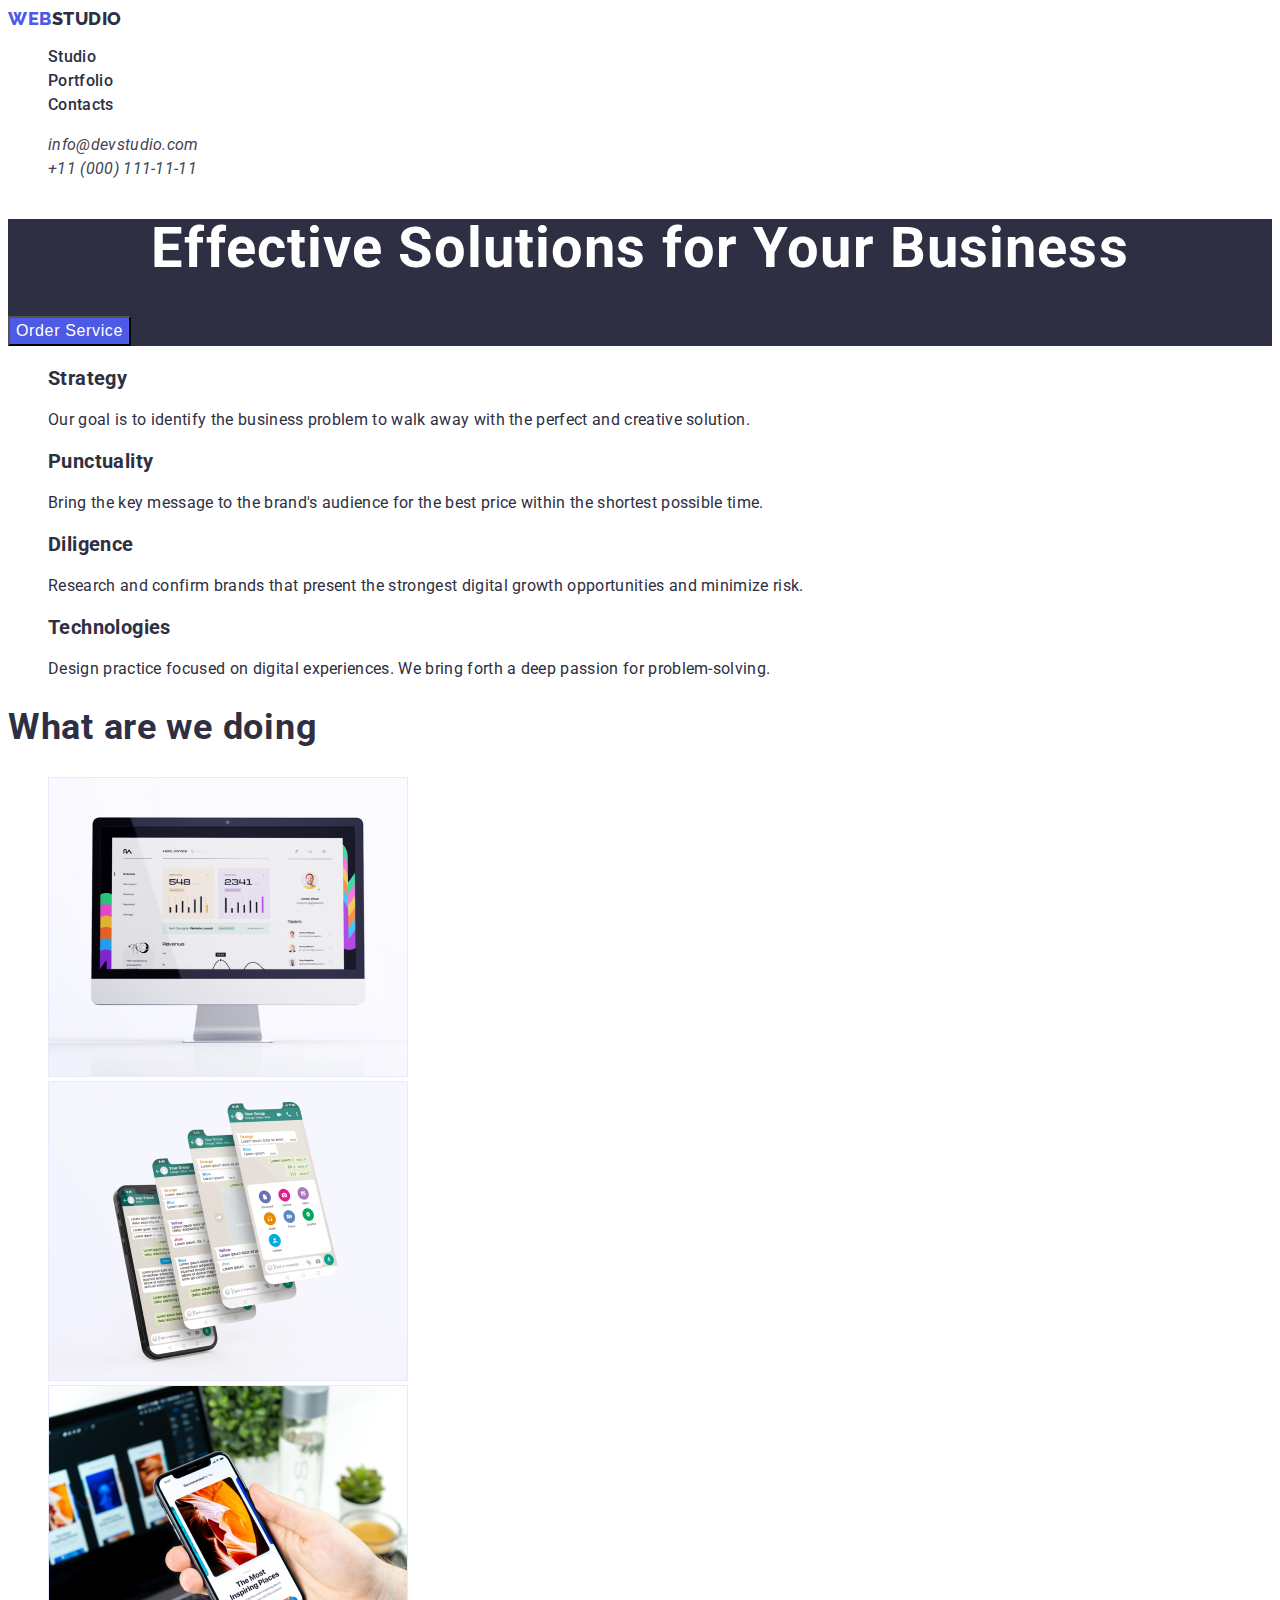
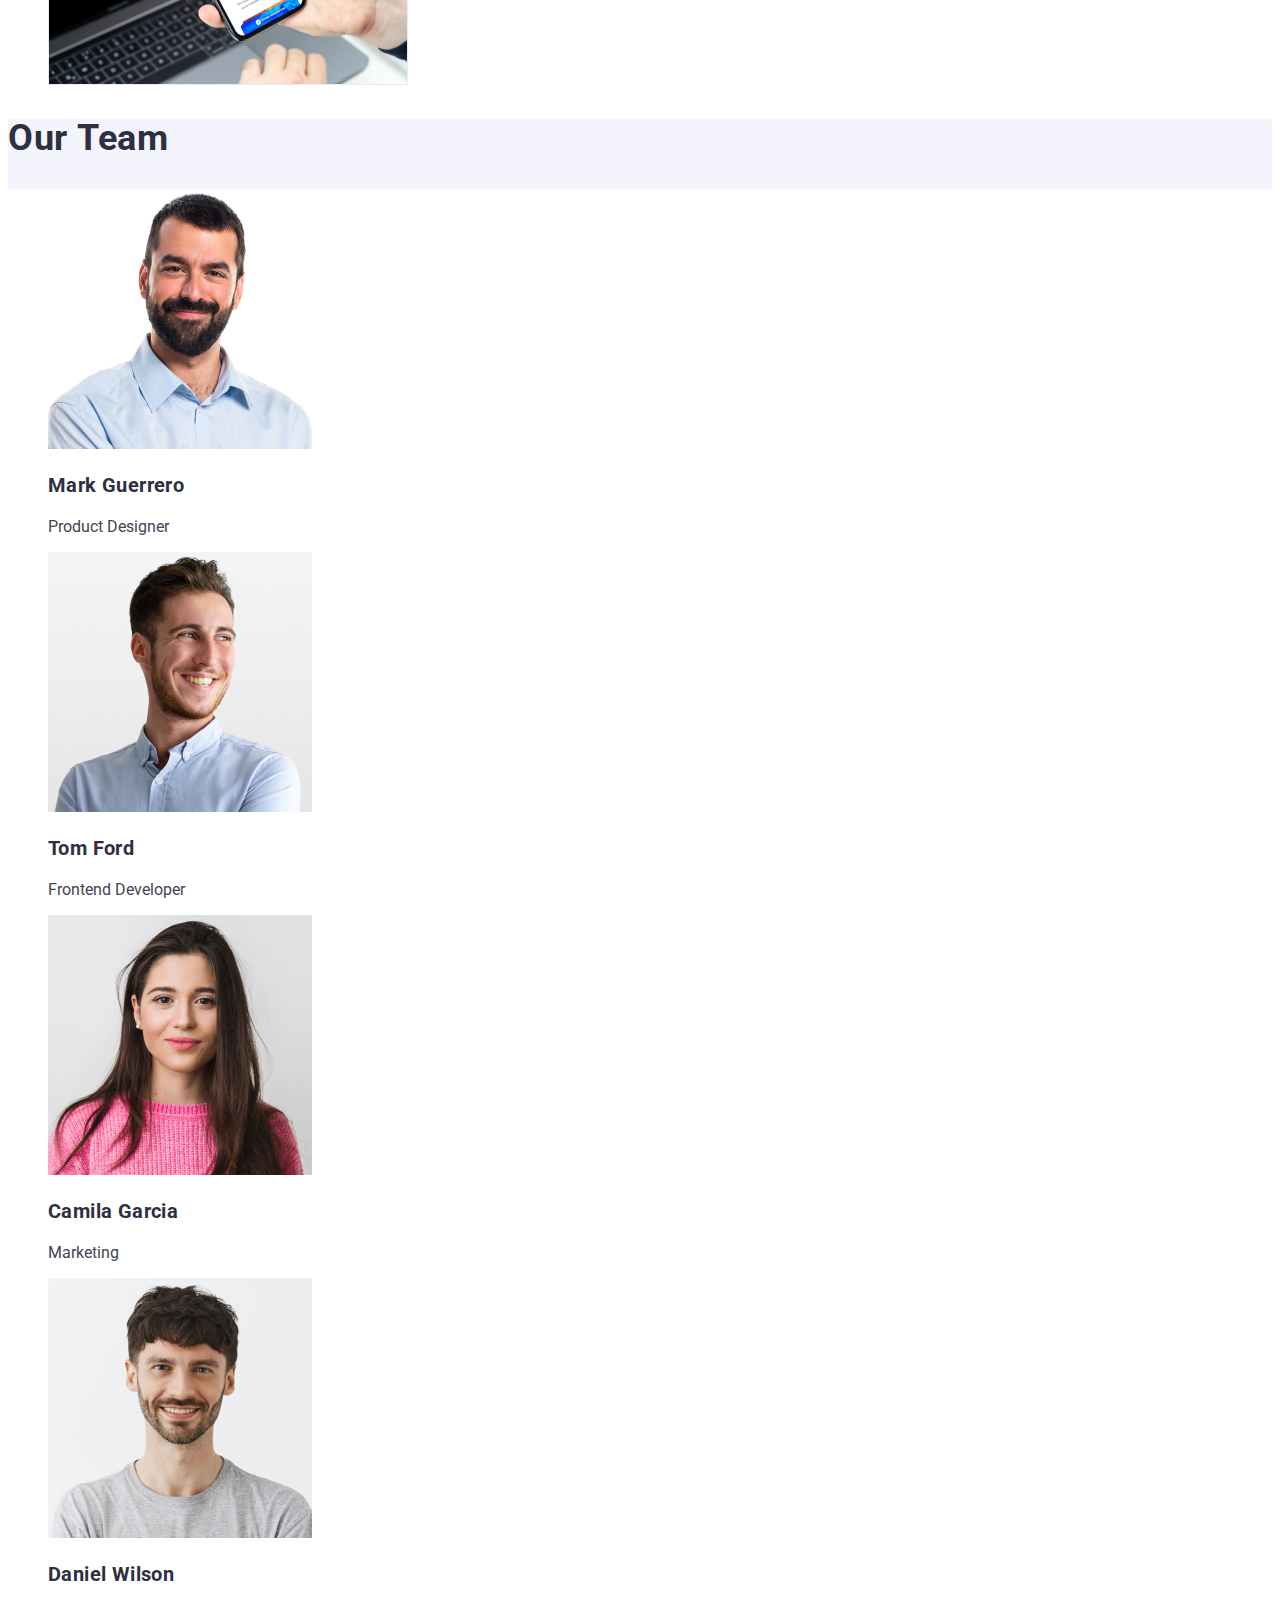
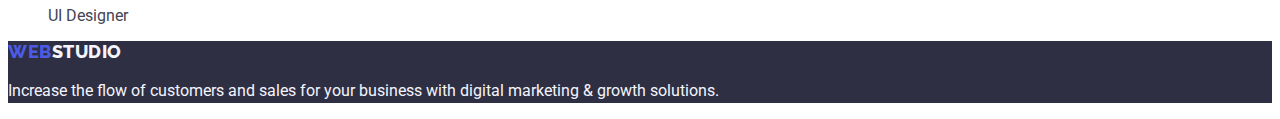
==== index.html @ 663c8653 "noready" ====
<!DOCTYPE html>
<html lang="en">

<head>
    <meta charset="UTF-8">
    <meta http-equiv="X-UA-Compatible" content="IE=edge">
    <meta name="viewport" content="width=device-width, initial-scale=1.0">
    <title>WebStudio</title>
    <link rel="preconnect" href="https://fonts.googleapis.com">
    <link rel="preconnect" href="https://fonts.gstatic.com" crossorigin>
    <link
        href="https://fonts.googleapis.com/css2?family=Raleway:wght@800&family=Roboto:wght@400;500;700;900&display=swap"
        rel="stylesheet">
    <link rel="stylesheet" href="./css/style.css">

</head>

<body>
    <!-- Header-->
    <header>
        <nav>

            <a href="./index.html" class="logo-web link">Web<span class="logo-studio">Studio</span></a>


            <ul class="list-nav list">
                <li><a href="./index.html" class="link">Studio</a></li>
                <li><a href="./portfolio.html" class="link">Portfolio</a></li>
                <li><a href="" class="link">Contacts</a></li>
            </ul>

        </nav>

        <address>

            <ul class="list-addres list">
                <li> <a class="addres-link" href="mailto:info@devstudio.com">info@devstudio.com</a></li>
                <li><a class="addres-link" href="tel:+110001111111">+11 (000) 111-11-11</a></li>
            </ul>

        </address>

    </header>


    <main>

        <!--Main content-->

        <section class="hero-section">

            <h1 class="hero-slogan">Effective Solutions for Your Business</h1>

            <button class="buton-hero" type="button">Order Service</button>

        </section>




        <!--Section Feature 1-->

        <section class="section-feature">

            <h2 hidden>about advantages</h2>

            <ul class="menu list">
                <li>
                    <h3 class="lisl-feature">Strategy</h3>
                    <p class="text-feature">Our goal is to identify the business
                        problem to walk away with the perfect and creative solution.</p>
                </li>

                <li>
                    <h3 class="lisl-feature">Punctuality</h3>
                    <p class="text-feature">Bring the key message to the brand's audience for the best price within the
                        shortest possible
                        time.
                    </p>
                </li>

                <li>
                    <h3 class="lisl-feature"> Diligence</h3>
                    <p class="text-feature">Research and confirm brands that present the strongest digital growth
                        opportunities and
                        minimize
                        risk.</p>
                </li>



                <li>
                    <h3 class="lisl-feature">Technologies</h3>
                    <p class="text-feature">Design practice focused on digital experiences. We bring forth a deep
                        passion for
                        problem-solving.</p>
                </li>
            </ul>

        </section>

        <!--Section What are we doing 2-->

        <section>

            <h2 class="image-title">What are we doing</h2>

            <ul class="list-image list">
                <li><img src="./images/monitor.jpg" alt="monitor" width="360" height="300">
                </li>

                <li><img src="./images/telefon.jpg" alt="telefon" width="360" height="300"></li>

                <li><img src="./images/note.jpg" alt="notebook" width="360" height="300"></li>
            </ul>

        </section>

        <!--Section Our Team 3-->

        <section class="section-team">
            <h2 class="team-section-title">Our Team</h2>

            <ul class="team-list list">
                <li>
                    <img src="./images/mark.jpg" alt="mark" width="264" height="260">
                    <h3 class="team-title"> Mark Guerrero</h3>
                    <p class="team-text"> Product Designer</p>
                </li>

                <li>
                    <img src="./images/tom.jpg" alt="tom" width="264" height="260">
                    <h3 class="team-title"> Tom Ford</h3>
                    <p class="team-text"> Frontend Developer</p>
                </li>

                <li>
                    <img src="./images/camila.jpg" alt="camila" width="264" height="260">
                    <h3 class="team-title">Camila Garcia</h3>
                    <p class="team-text"> Marketing</p>
                </li>

                <li>
                    <img src="./images/daniel.jpg" alt="daniel" width="264" height="260">
                    <h3 class="team-title">Daniel Wilson</h3>
                    <p class="team-text">UI Designer</p>
                </li>
            </ul>

        </section>


    </main>

    <!--Footer-->

    <footer class="footer">


        <a href="./index.html" class="web-footer link"> Web<span class="studio-footer">Studio</span></a>

        <p class="title-footer"> Increase the flow of customers and sales for your business with digital marketing &
            growth
            solutions.</p>



    </footer>

</body>

</html>
---- css/style.css ----
:root {
  --color-iris: #4d5ae5;
  --color-ocean: #404bbf;
  --color-navy-blue: #2e2f42;
  --color-slate: #434455;
  --color-light-slate: #8e8f99;
  --color-white: #ffffff;
  --color-dairy: #fcfcfc;
  --color-cornflower: #e7e9fc;
  --color-cloud: #f4f4fd;
  --color-green: #31d0aa;
  --color-grey: rgba(46, 47, 66, 0.7);
  --color-navy-blue-modal: rgba(46, 47, 66, 0.4);
}

body {
  background-color: #ffffff;
  color: #2e2f42;
  font-family: "Roboto", sans-serif;
  font-style: normal;
  font-weight: 500;
}
.link {
  color: inherit;
  text-decoration: none;
}
.list {
  list-style: none;
}
/**
  |============================
  | Header
  |============================
*/
.logo-web {
  color: var(--color-iris);
  font-family: "Raleway";
  font-style: normal;
  font-weight: 800;
  font-size: 18px;
  line-height: 1.17;
  align-items: center;
  letter-spacing: 0.03em;
  text-transform: uppercase;
}
.logo-studio {
  color: var(--color-navy-blue);
  font-family: "Raleway";
  font-style: normal;
  font-weight: 800;
  font-size: 18px;
  line-height: 1.17;
  align-items: center;
  letter-spacing: 0.03em;
  text-transform: uppercase;
}
.list-nav {
  color: var(--color-navy-blue);
  font-weight: 500;
  font-size: 16px;
  line-height: 1.5;
  letter-spacing: 0.02em;
  text-decoration: none;
}

.list-addres .addres-link:hover,
.list-addres .addres-link:focus {
  color: var(--color-white);
  color: var(--color-iris);
}
.addres-link {
  color: var(--color-slate);
  font-weight: 400;
  font-size: 16px;
  line-height: 1.5;
  letter-spacing: 0.02em;
  text-decoration: none;
}
/**
  |============================
  | Main content
  |============================
*/
.hero-slogan {
  color: var(--color-white);
  font-weight: 700;
  font-size: 56px;
  line-height: 1.07;
  text-align: center;
  letter-spacing: 0.02em;
}

.hero-section {
  background-color: var(--color-navy-blue);
}

.buton-hero {
  color: var(--color-white);
  background-color: var(--color-iris);
  font-size: 16px;
  line-height: 1.5;
  align-items: center;
  letter-spacing: 0.04em;
}
/**
  |============================
  | Section Feature 1
  |============================
*/

.menu {
  color: var(--color-navy-blue);
}

.lisl-feature {
  font-size: 20px;
  line-height: 1.2;
  letter-spacing: 0.02em;
}

.text-feature {
  font-weight: 400;
  font-size: 1.5;
  letter-spacing: 0.02em;
}

/**
  |============================
  | Section What are we doing 2
  |============================
*/
.image-title {
  color: var(--color-navy-blue);
  font-weight: 700;
  font-size: 36px;
  line-height: 1.1;
  letter-spacing: 0.02em;
}

/**
  |============================
  | Section Our Team 3
  |============================
*/
.section-team {
  background-color: var(--color-cloud);
}
.team-section-title {
  color: var(--color-navy-blue);
  font-weight: 700;
  font-size: 36px;
  line-height: 1.1;

  letter-spacing: 0.02em;
}
.team-title {
  color: var(--color-navy-blue);
  font-size: 20px;
  line-height: 1.2;

  letter-spacing: 0.02em;
}
.team-text {
  color: var(--color-slate);
  font-weight: 400;
  font-size: 16px;
  line-height: 120%;
}
.team-list {
  background-color: var(--color-white);
}

/**
  |============================
  | Footer
  |============================
*/
.footer {
  background-color: var(--color-navy-blue);
}
.title-footer {
  color: var(--color-cloud);
  font-weight: 400;
  font-size: 16px;
  line-height: 150%;
}
.studio-footer {
  font-family: "Raleway";
  font-style: normal;
  font-weight: 800;
  font-size: 18px;
  line-height: 1.17;

  letter-spacing: 0.03em;
  text-transform: uppercase;
  color: var(--color-cloud);
}
.web-footer {
  font-family: "Raleway";
  font-style: normal;
  font-weight: 800;
  font-size: 18px;
  line-height: 1.17;

  letter-spacing: 0.03em;
  text-transform: uppercase;
  color: var(--color-iris);
}
/**
  |============================
  | Button
  |============================
*/
.buton-all {
  color: var(--color-white);
  background-color: var(--color-ocean);
  letter-spacing: 0.04em;
  line-height: 1.5;
}
.about-buton {
  color: var(--color-iris);
  background-color: var(--color-cloud);
  letter-spacing: 0.04em;
  line-height: 1.5;
}

/**
  |============================
  | Section services
  |============================
*/
.title-portfolio {
  color: var(--color-navy-blue);
  font-family: "Roboto";
  font-style: normal;
  font-weight: 500;
  font-size: 20px;
  line-height: 1.2;
  letter-spacing: 0.02em;
}
.text-portfolio {
  color: var(--color-slate);
  font-weight: 400;
  font-size: 16px;
  line-height: 1.5;
  letter-spacing: 0.02em;
}

/**
  |============================
  | 
  |============================
*/
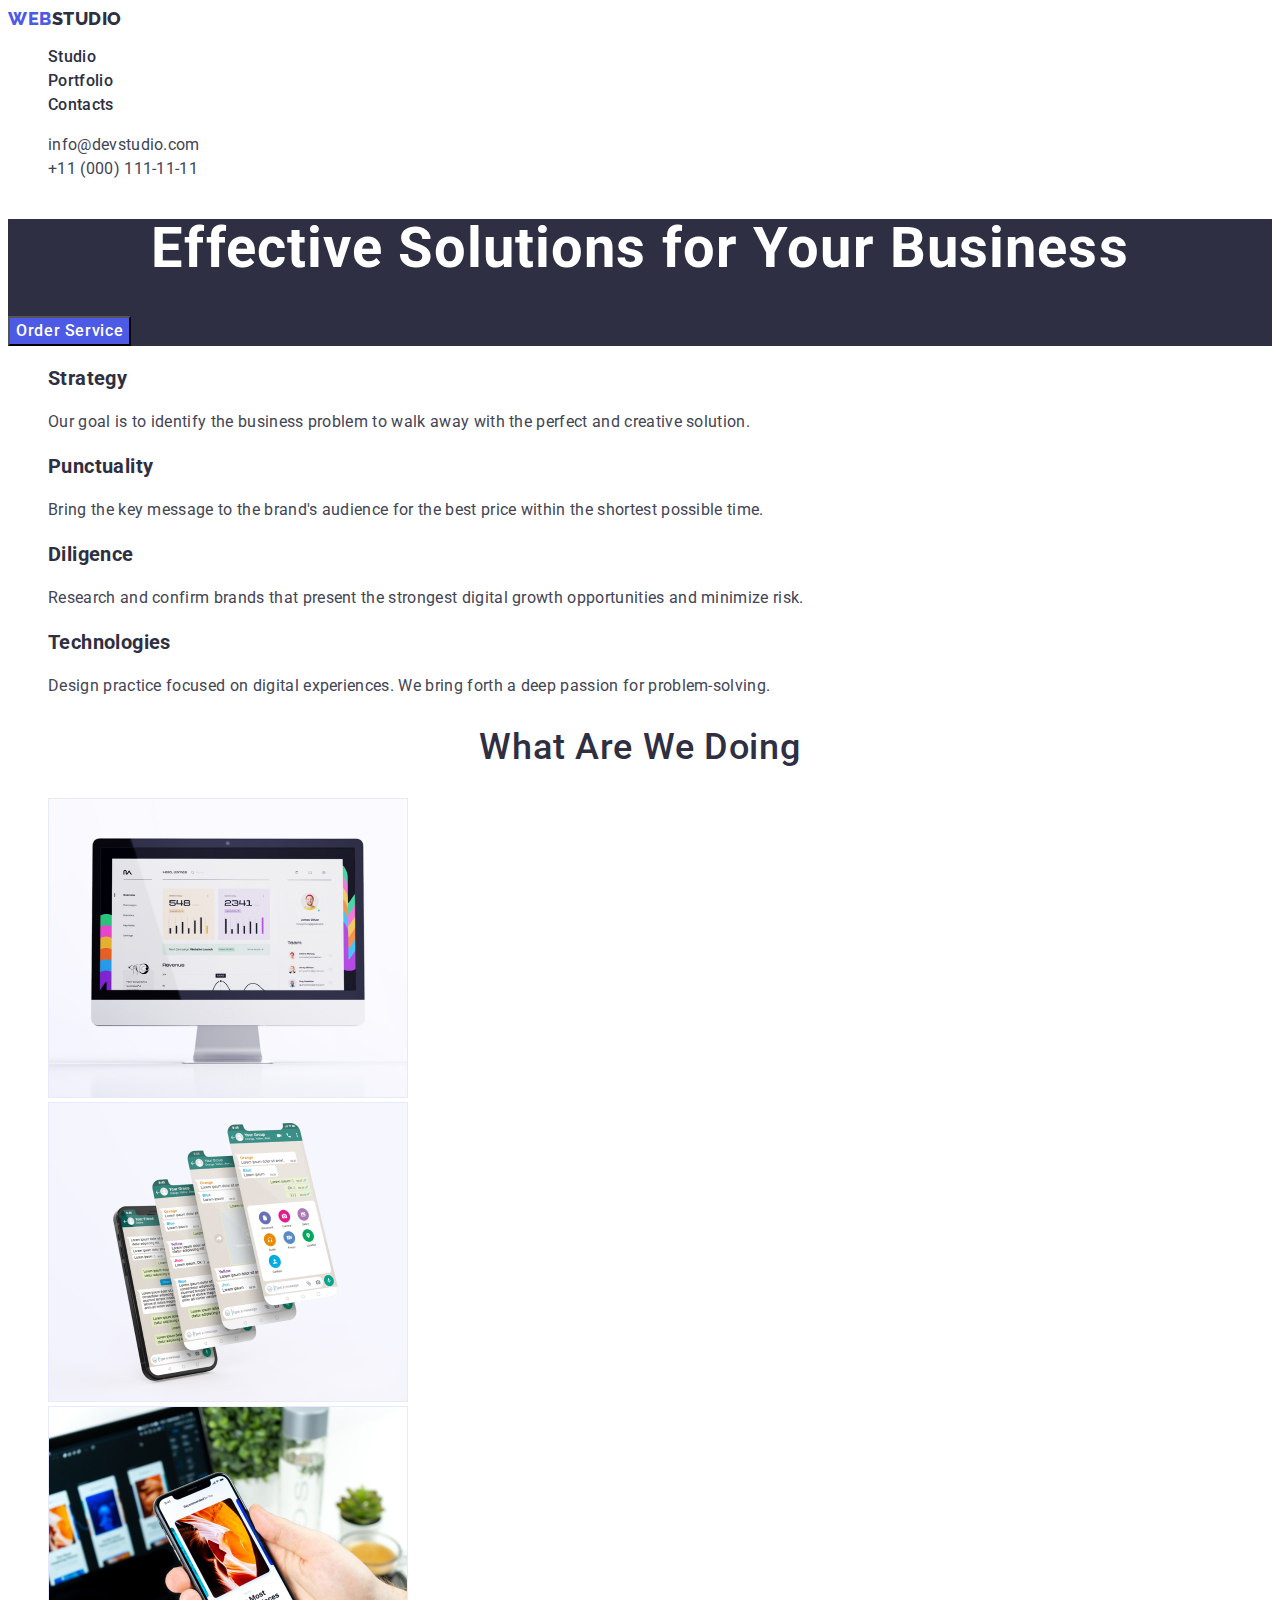
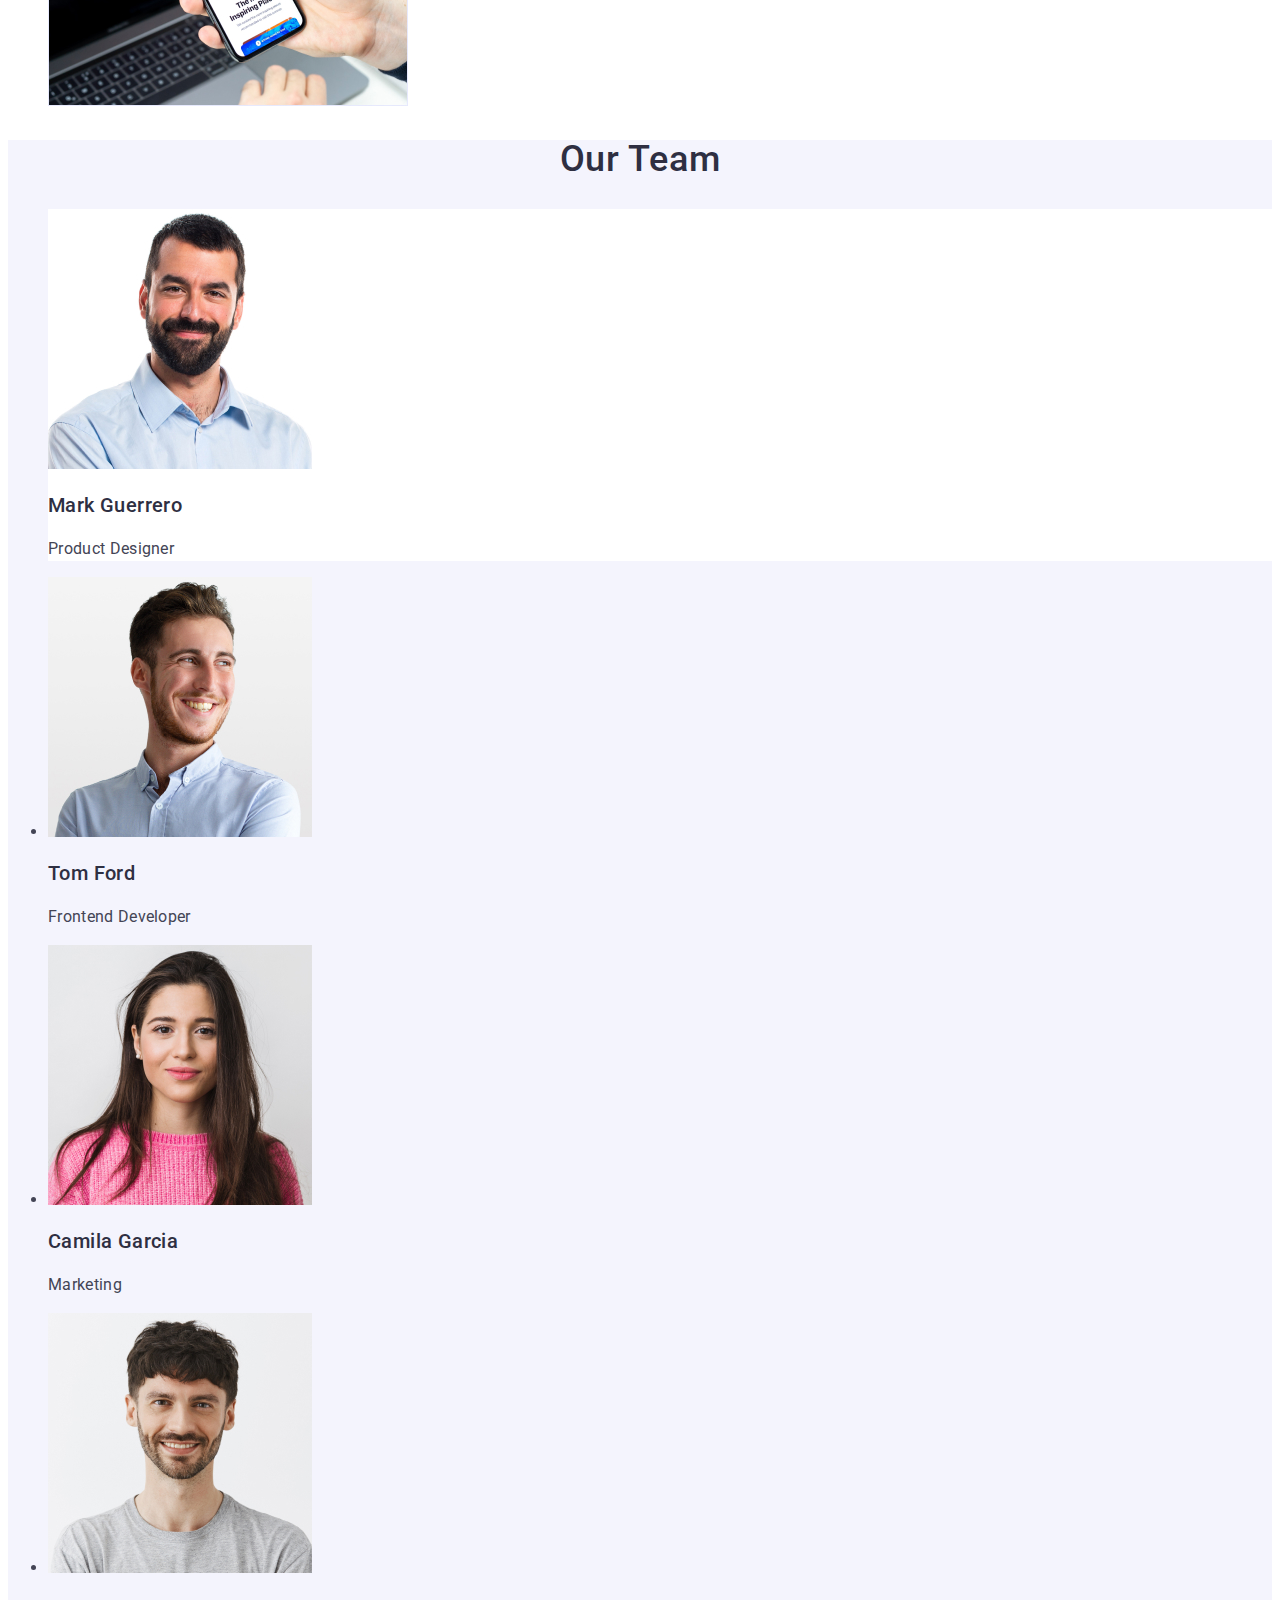
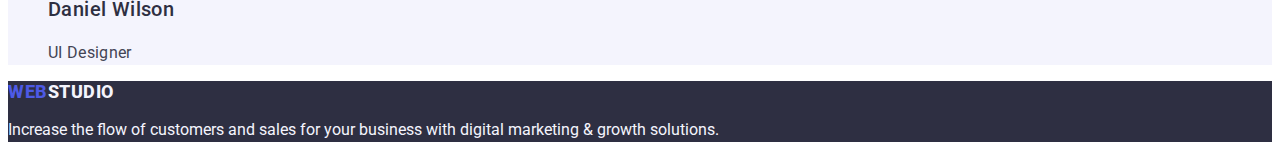
==== commit 7b46b8d0: "25" ====
--- a/index.html
+++ b/index.html
@@ -24,9 +24,9 @@
 
 
             <ul class="list-nav list">
-                <li><a href="./index.html" class="link">Studio</a></li>
-                <li><a href="./portfolio.html" class="link">Portfolio</a></li>
-                <li><a href="" class="link">Contacts</a></li>
+                <li><a href="./index.html" class="link mag">Studio</a></li>
+                <li><a href="./portfolio.html" class="link mag">Portfolio</a></li>
+                <li><a href="" class="link mag">Contacts</a></li>
             </ul>
 
         </nav>
@@ -51,7 +51,7 @@
 
             <h1 class="hero-slogan">Effective Solutions for Your Business</h1>
 
-            <button class="buton-hero" type="button">Order Service</button>
+            <button class="buton-hero " type="button">Order Service</button>
 
         </section>
 
@@ -62,7 +62,7 @@
 
         <section class="section-feature">
 
-            <h2 hidden>about advantages</h2>
+            <h2 hidden class="image-title">about advantages</h2>
 
             <ul class="menu list">
                 <li>
@@ -121,8 +121,8 @@
         <section class="section-team">
             <h2 class="team-section-title">Our Team</h2>
 
-            <ul class="team-list list">
-                <li>
+            <ul>
+                <li class="team-list list">
                     <img src="./images/mark.jpg" alt="mark" width="264" height="260">
                     <h3 class="team-title"> Mark Guerrero</h3>
                     <p class="team-text"> Product Designer</p>
--- a/css/style.css
+++ b/css/style.css
@@ -15,7 +15,7 @@
 
 body {
   background-color: #ffffff;
-  color: #2e2f42;
+  color: var(--color-slate);
   font-family: "Roboto", sans-serif;
   font-style: normal;
   font-weight: 500;
@@ -34,7 +34,7 @@
 */
 .logo-web {
   color: var(--color-iris);
-  font-family: "Raleway";
+  font-family: "Raleway", sans-serif;
   font-style: normal;
   font-weight: 800;
   font-size: 18px;
@@ -45,7 +45,7 @@
 }
 .logo-studio {
   color: var(--color-navy-blue);
-  font-family: "Raleway";
+  font-family: "Raleway", sans-serif;
   font-style: normal;
   font-weight: 800;
   font-size: 18px;
@@ -56,15 +56,17 @@
 }
 .list-nav {
   color: var(--color-navy-blue);
-  font-weight: 500;
   font-size: 16px;
   line-height: 1.5;
   letter-spacing: 0.02em;
   text-decoration: none;
 }
-
-.list-addres .addres-link:hover,
-.list-addres .addres-link:focus {
+.mag:hover {
+  color: var(--color-ocean);
+}
+
+.addres-link:hover,
+:focus {
   color: var(--color-white);
   color: var(--color-iris);
 }
@@ -75,6 +77,7 @@
   line-height: 1.5;
   letter-spacing: 0.02em;
   text-decoration: none;
+  font-style: normal;
 }
 /**
   |============================
@@ -95,12 +98,19 @@
 }
 
 .buton-hero {
+  font-family: "Roboto", sans-serif;
+  font-weight: 500;
+  cursor: pointer;
   color: var(--color-white);
   background-color: var(--color-iris);
   font-size: 16px;
   line-height: 1.5;
   align-items: center;
   letter-spacing: 0.04em;
+  font-family: inherit;
+}
+.buton-hero:hover {
+  color: var(--color-iris);
 }
 /**
   |============================
@@ -119,9 +129,11 @@
 }
 
 .text-feature {
+  color: var(--color-slate);
   font-weight: 400;
   font-size: 1.5;
   letter-spacing: 0.02em;
+  line-height: 1.5;
 }
 
 /**
@@ -131,10 +143,13 @@
 */
 .image-title {
   color: var(--color-navy-blue);
-  font-weight: 700;
+  font-weight: 500;
   font-size: 36px;
   line-height: 1.1;
   letter-spacing: 0.02em;
+  line-height: 1.11;
+  text-align: center;
+  text-transform: capitalize;
 }
 
 /**
@@ -147,13 +162,15 @@
 }
 .team-section-title {
   color: var(--color-navy-blue);
-  font-weight: 700;
+  font-weight: 500;
   font-size: 36px;
-  line-height: 1.1;
-
-  letter-spacing: 0.02em;
+  line-height: 1.11;
+  letter-spacing: 0.02em;
+  text-align: center;
+  text-transform: capitalize;
 }
 .team-title {
+  font-weight: 500;
   color: var(--color-navy-blue);
   font-size: 20px;
   line-height: 1.2;
@@ -164,7 +181,8 @@
   color: var(--color-slate);
   font-weight: 400;
   font-size: 16px;
-  line-height: 120%;
+  line-height: 1.5;
+  letter-spacing: 0.02em;
 }
 .team-list {
   background-color: var(--color-white);
@@ -185,7 +203,7 @@
   line-height: 150%;
 }
 .studio-footer {
-  font-family: "Raleway";
+  font-family: "Raleway" sans-serif;
   font-style: normal;
   font-weight: 800;
   font-size: 18px;
@@ -196,7 +214,7 @@
   color: var(--color-cloud);
 }
 .web-footer {
-  font-family: "Raleway";
+  font-family: "Raleway" sans-serif;
   font-style: normal;
   font-weight: 800;
   font-size: 18px;
@@ -212,16 +230,20 @@
   |============================
 */
 .buton-all {
+  cursor: pointer;
   color: var(--color-white);
   background-color: var(--color-ocean);
   letter-spacing: 0.04em;
   line-height: 1.5;
+  font-family: inherit;
 }
 .about-buton {
+  cursor: pointer;
   color: var(--color-iris);
   background-color: var(--color-cloud);
   letter-spacing: 0.04em;
   line-height: 1.5;
+  font-family: inherit;
 }
 
 /**
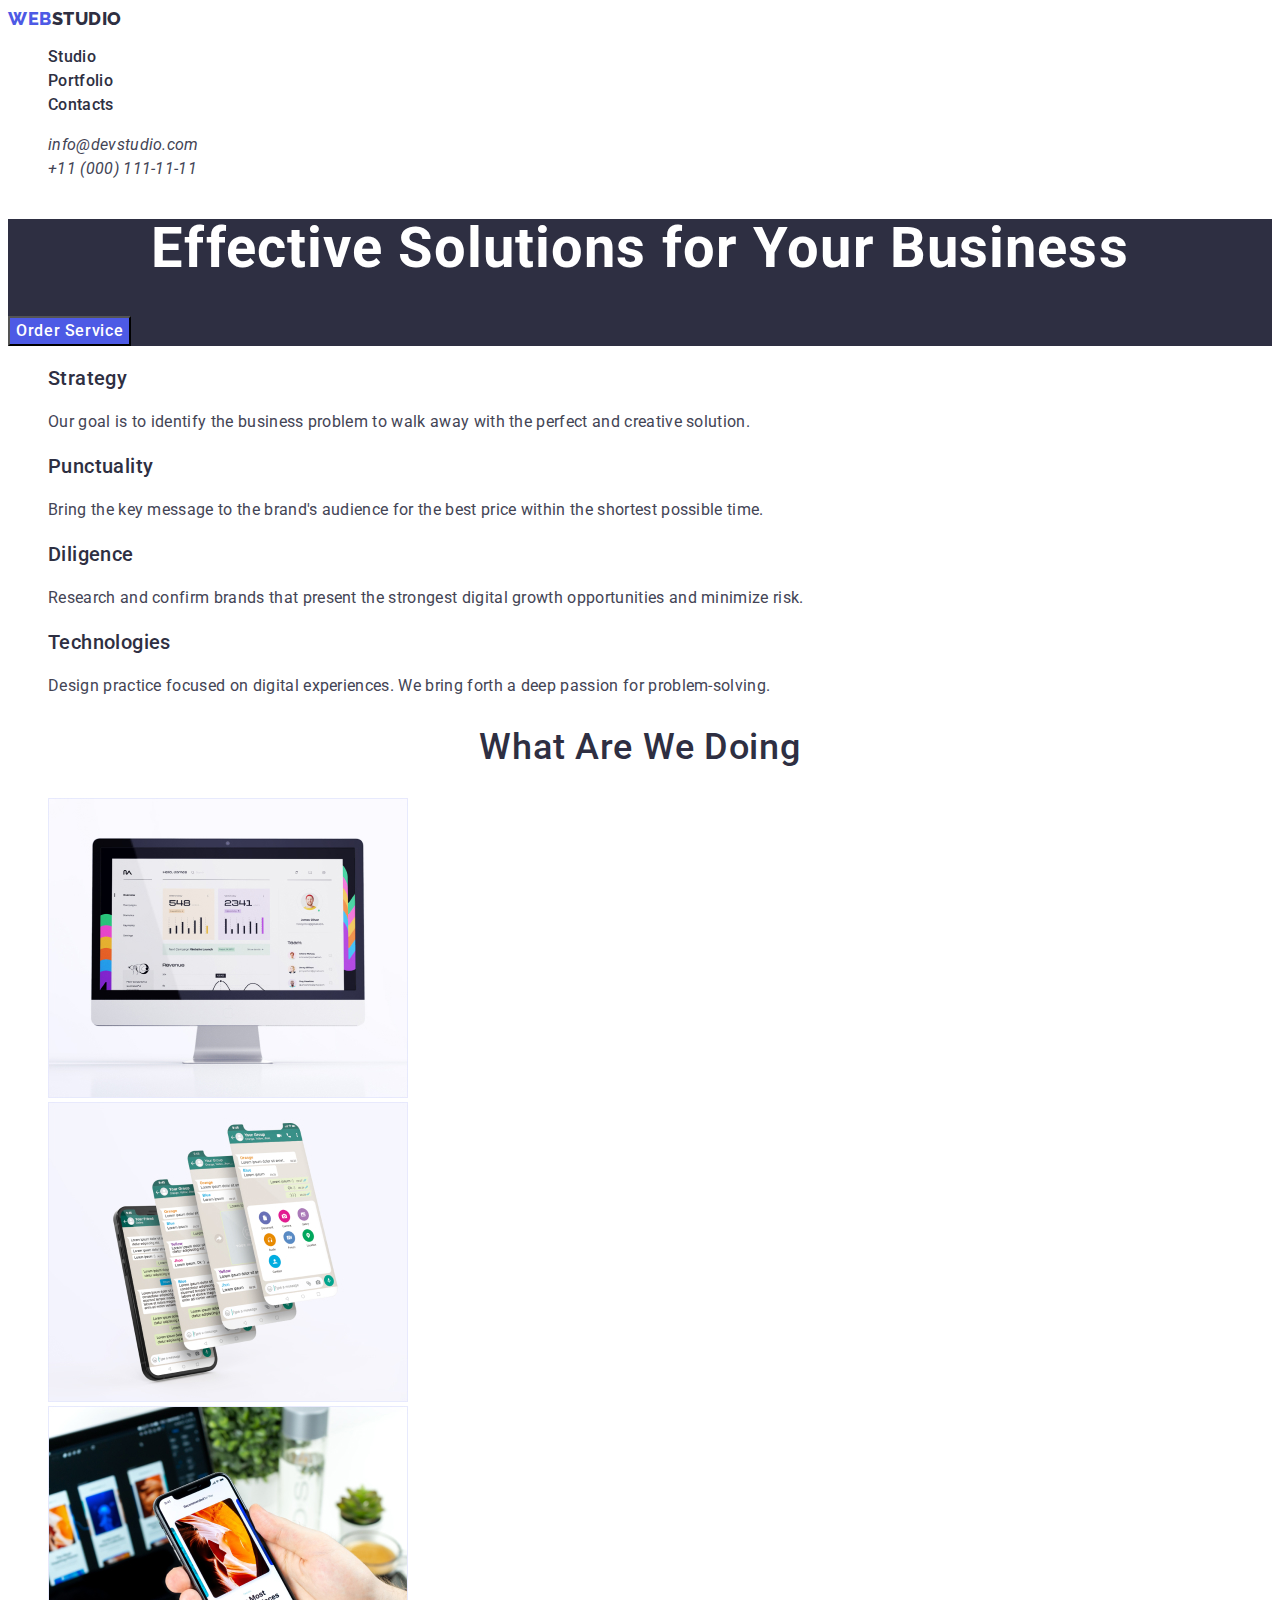
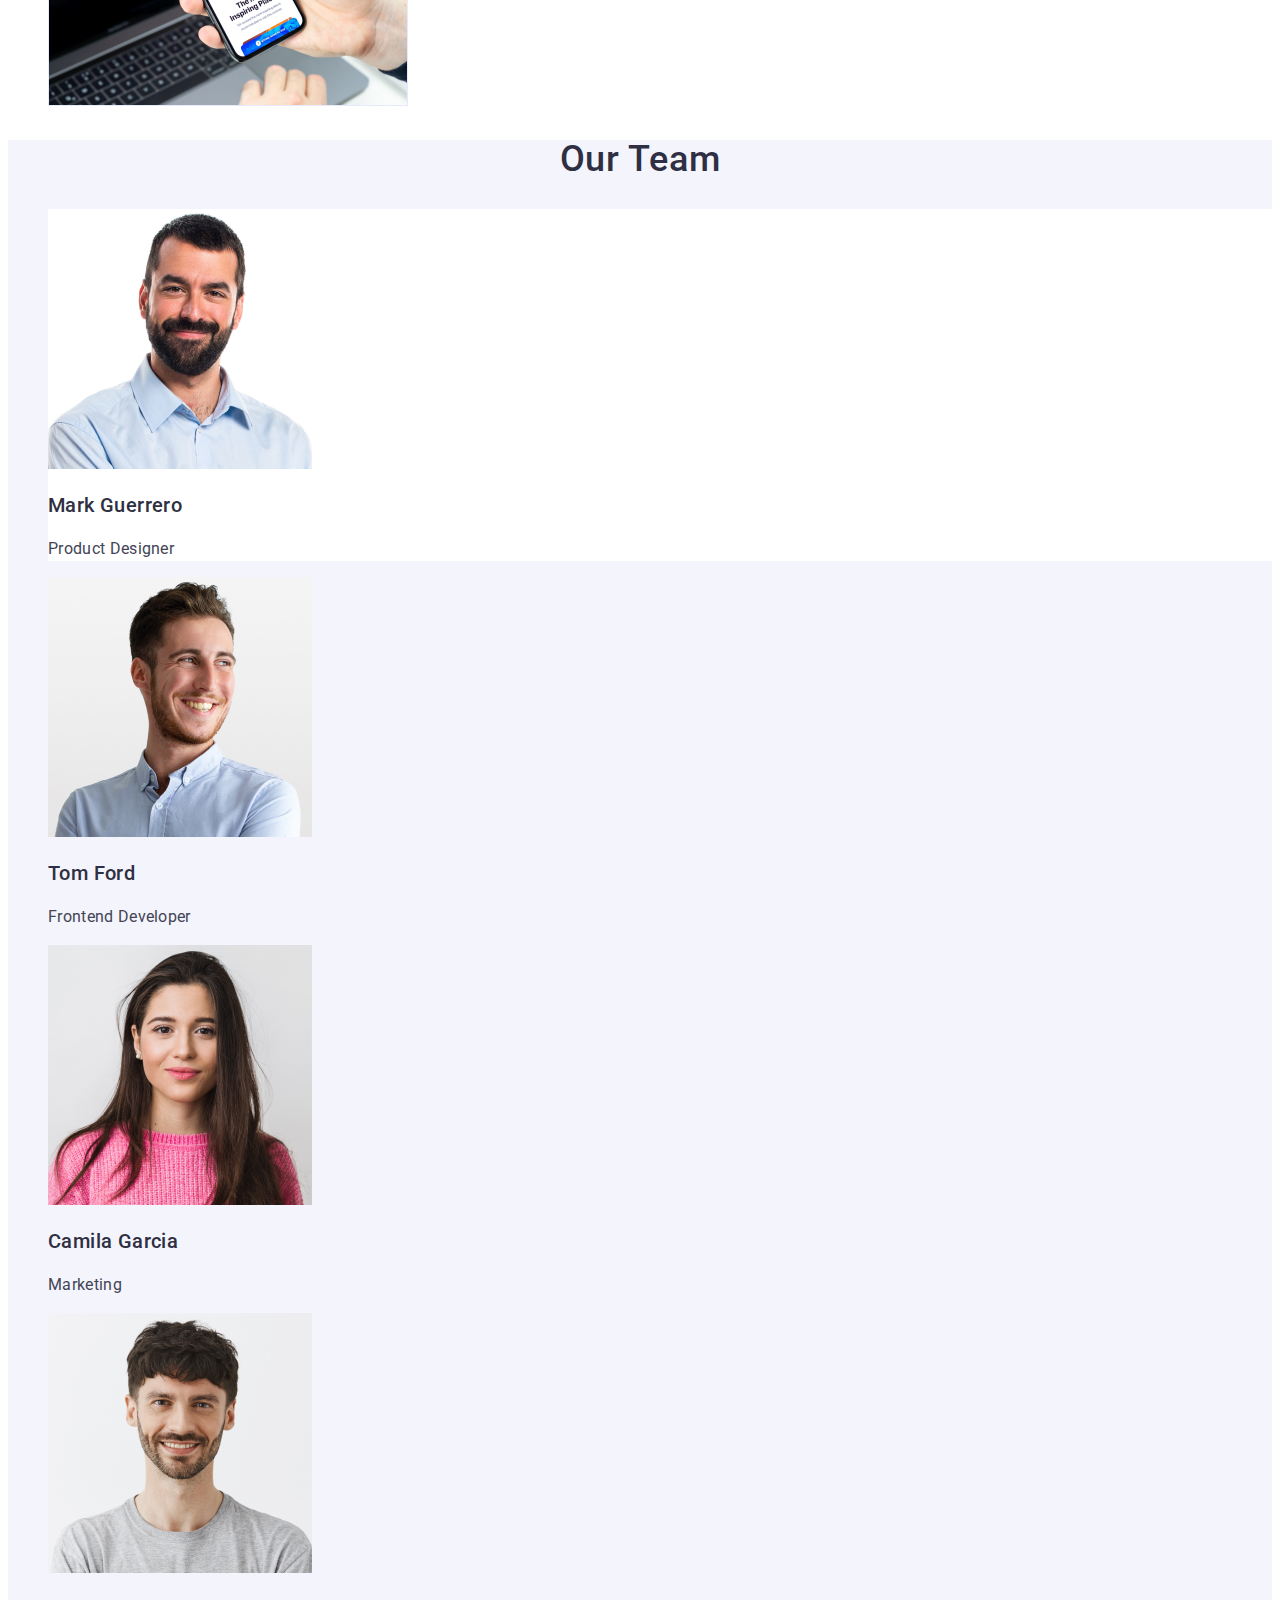
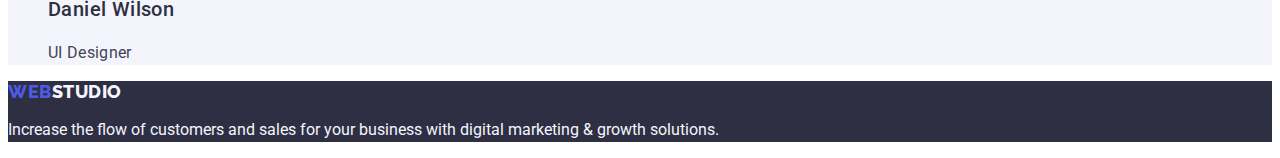
==== commit 70160f76: "no port" ====
--- a/index.html
+++ b/index.html
@@ -121,8 +121,8 @@
         <section class="section-team">
             <h2 class="team-section-title">Our Team</h2>
 
-            <ul>
-                <li class="team-list list">
+            <ul class="list">
+                <li class="team-list">
                     <img src="./images/mark.jpg" alt="mark" width="264" height="260">
                     <h3 class="team-title"> Mark Guerrero</h3>
                     <p class="team-text"> Product Designer</p>
--- a/css/style.css
+++ b/css/style.css
@@ -61,10 +61,13 @@
   letter-spacing: 0.02em;
   text-decoration: none;
 }
-.mag:hover {
+.mag:hover,
+:focus {
   color: var(--color-ocean);
 }
-
+.addres {
+  font-style: normal;
+}
 .addres-link:hover,
 :focus {
   color: var(--color-white);
@@ -77,7 +80,6 @@
   line-height: 1.5;
   letter-spacing: 0.02em;
   text-decoration: none;
-  font-style: normal;
 }
 /**
   |============================
@@ -123,6 +125,7 @@
 }
 
 .lisl-feature {
+  font-weight: 500;
   font-size: 20px;
   line-height: 1.2;
   letter-spacing: 0.02em;
@@ -203,7 +206,7 @@
   line-height: 150%;
 }
 .studio-footer {
-  font-family: "Raleway" sans-serif;
+  font-family: "Raleway", sans-serif;
   font-style: normal;
   font-weight: 800;
   font-size: 18px;
@@ -214,7 +217,7 @@
   color: var(--color-cloud);
 }
 .web-footer {
-  font-family: "Raleway" sans-serif;
+  font-family: "Raleway", sans-serif;
   font-style: normal;
   font-weight: 800;
   font-size: 18px;
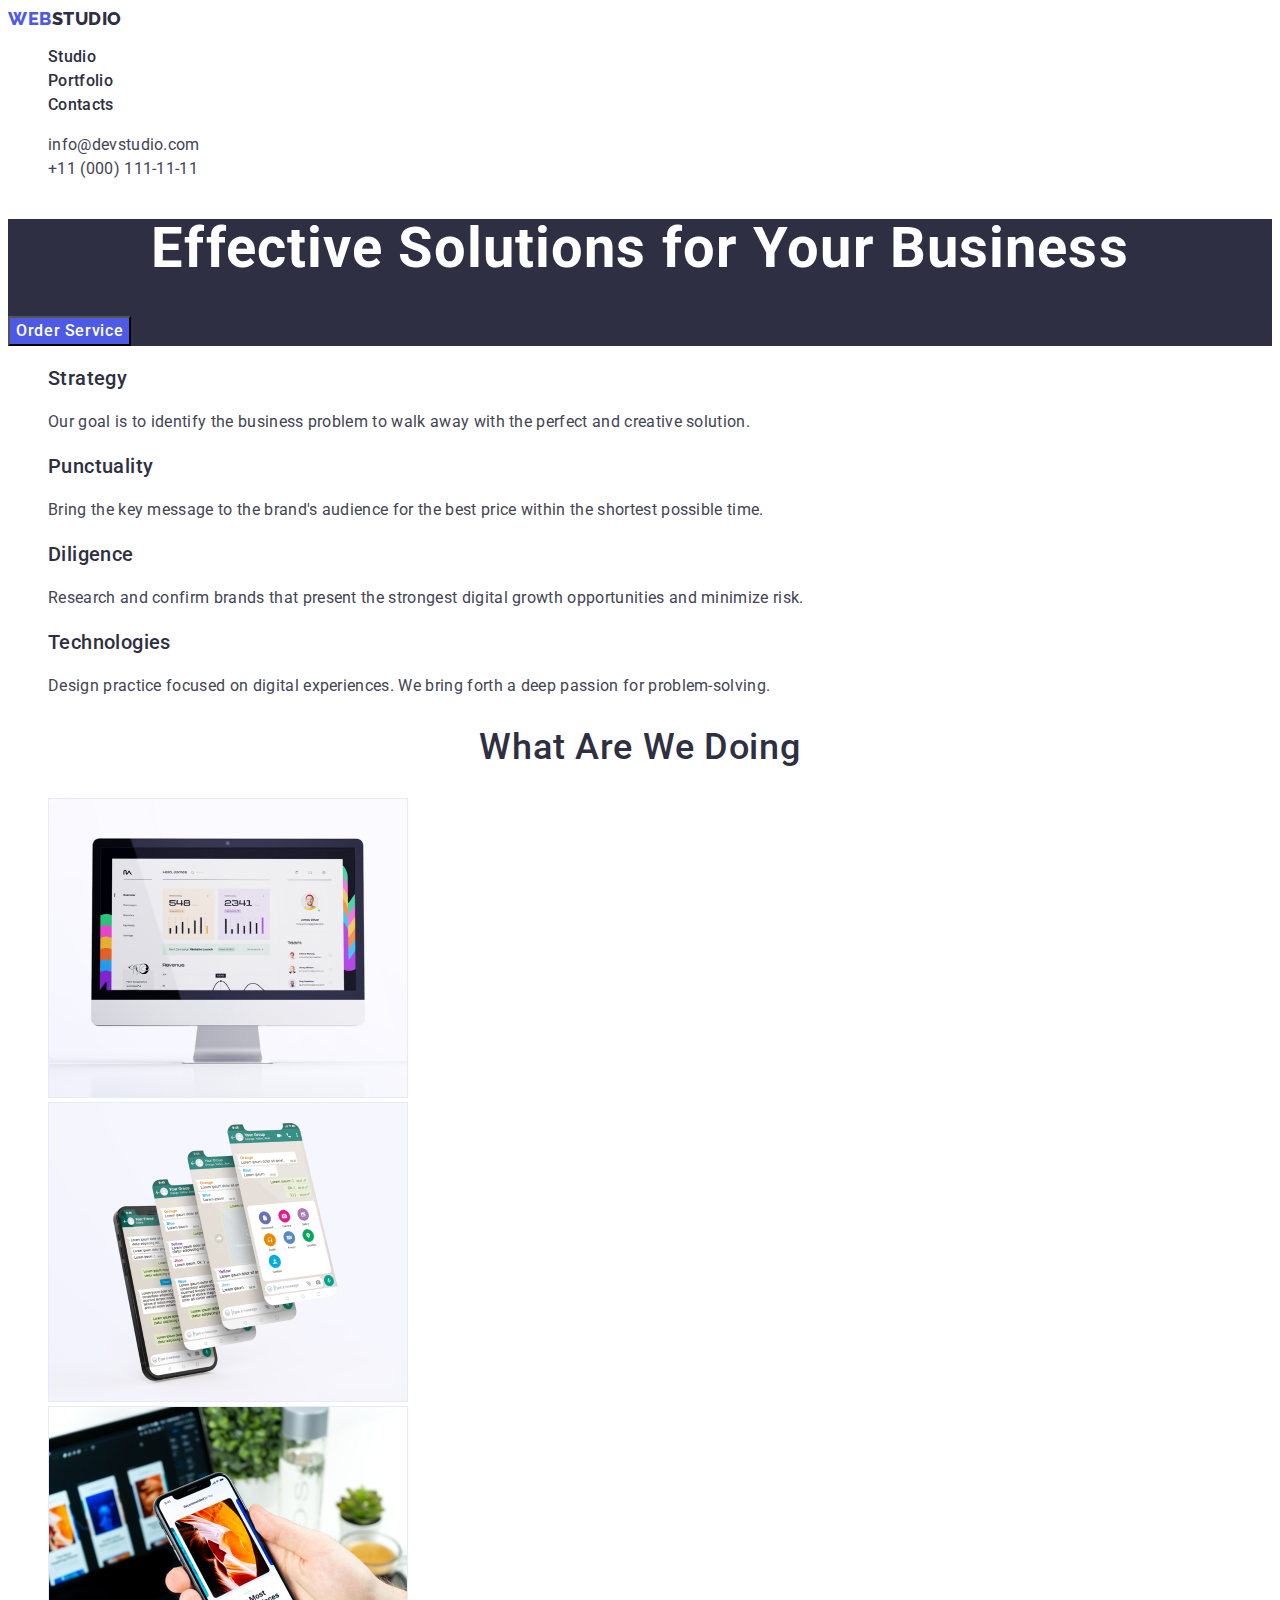
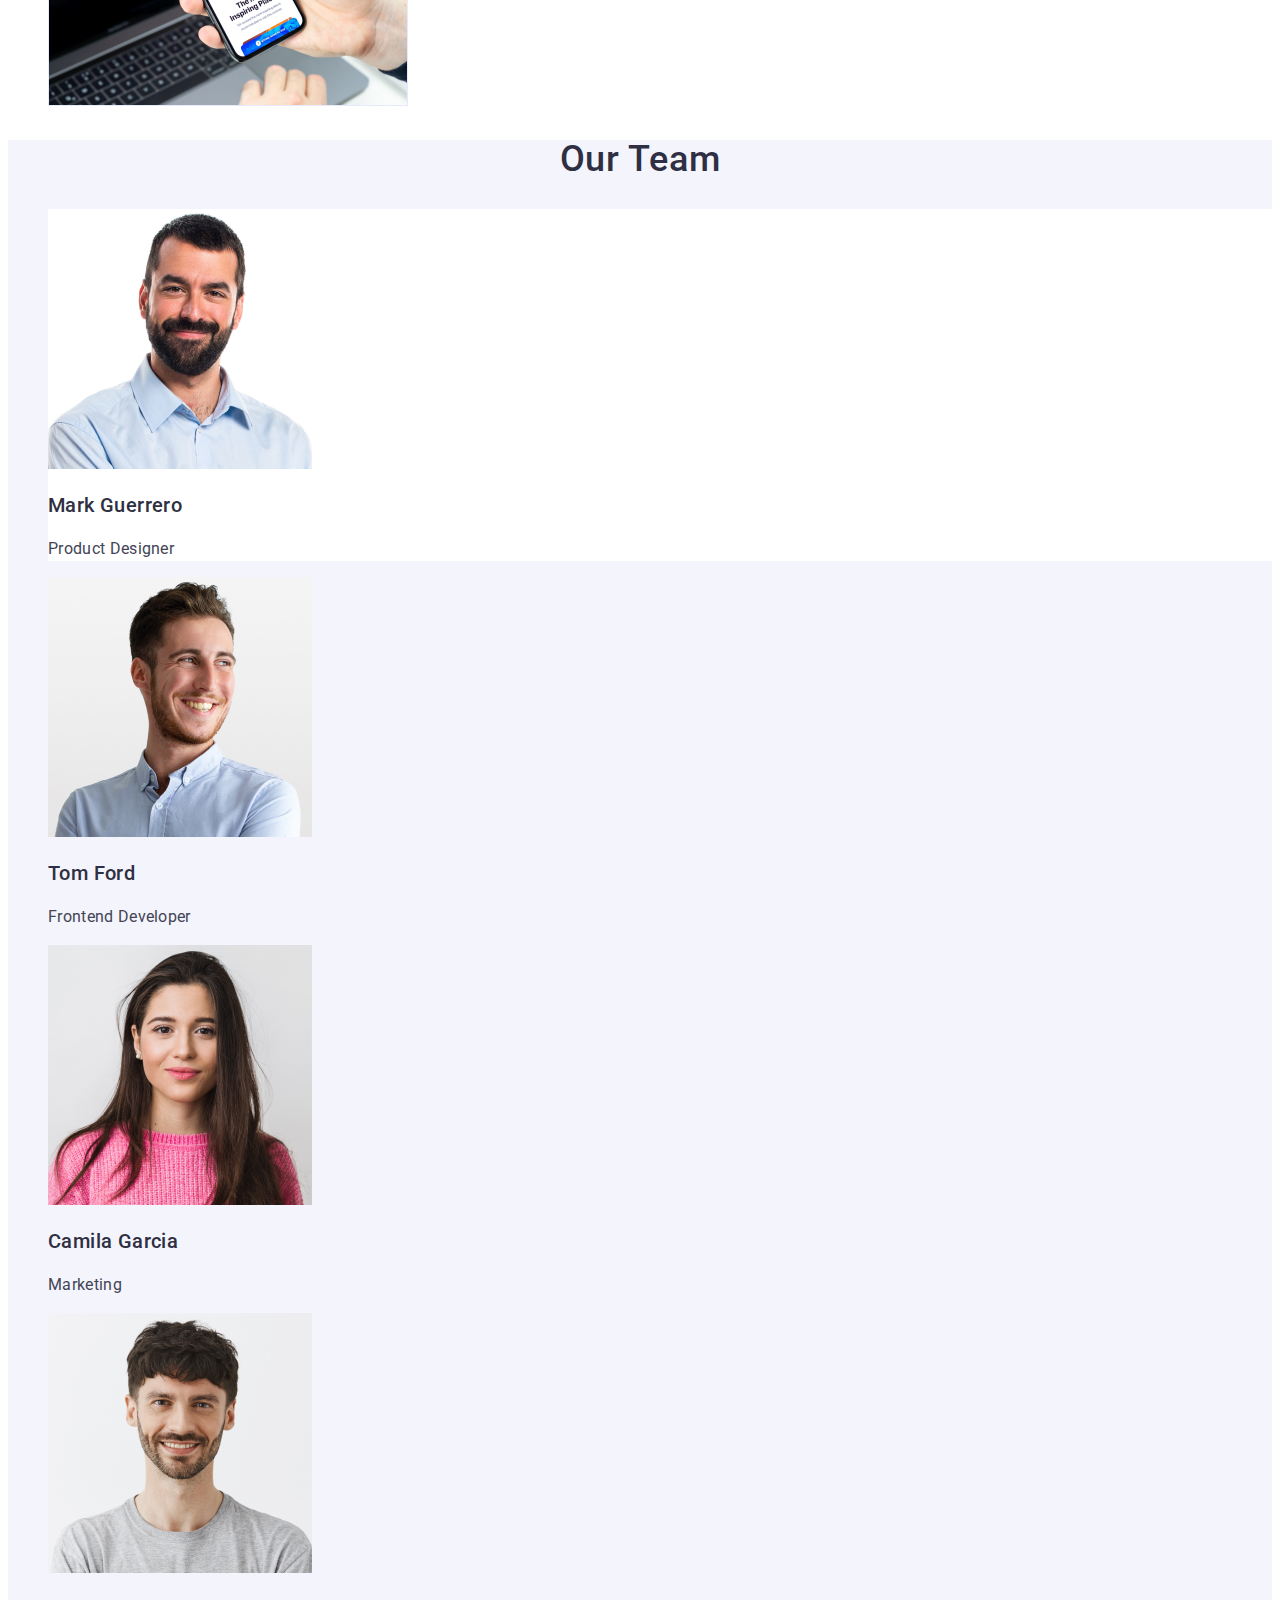
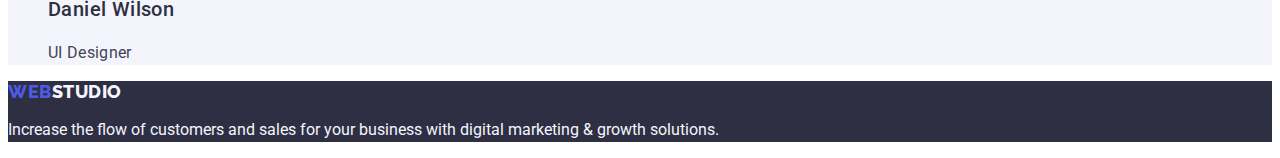
==== commit b259bc02: "no port 2" ====
--- a/index.html
+++ b/index.html
@@ -31,11 +31,11 @@
 
         </nav>
 
-        <address>
+        <address class="addres">
 
             <ul class="list-addres list">
-                <li> <a class="addres-link" href="mailto:info@devstudio.com">info@devstudio.com</a></li>
-                <li><a class="addres-link" href="tel:+110001111111">+11 (000) 111-11-11</a></li>
+                <li> <a class="addres-link link" href="mailto:info@devstudio.com">info@devstudio.com</a></li>
+                <li><a class="addres-link link" href="tel:+110001111111">+11 (000) 111-11-11</a></li>
             </ul>
 
         </address>
--- a/css/style.css
+++ b/css/style.css
@@ -61,8 +61,10 @@
   letter-spacing: 0.02em;
   text-decoration: none;
 }
-.mag:hover,
-:focus {
+.mag:hover {
+  color: var(--color-ocean);
+}
+.mag:focus {
   color: var(--color-ocean);
 }
 .addres {
@@ -112,7 +114,10 @@
   font-family: inherit;
 }
 .buton-hero:hover {
-  color: var(--color-iris);
+  background-color: var(--color-ocean);
+}
+.buton-hero:focus {
+  background-color: var(--color-ocean);
 }
 /**
   |============================
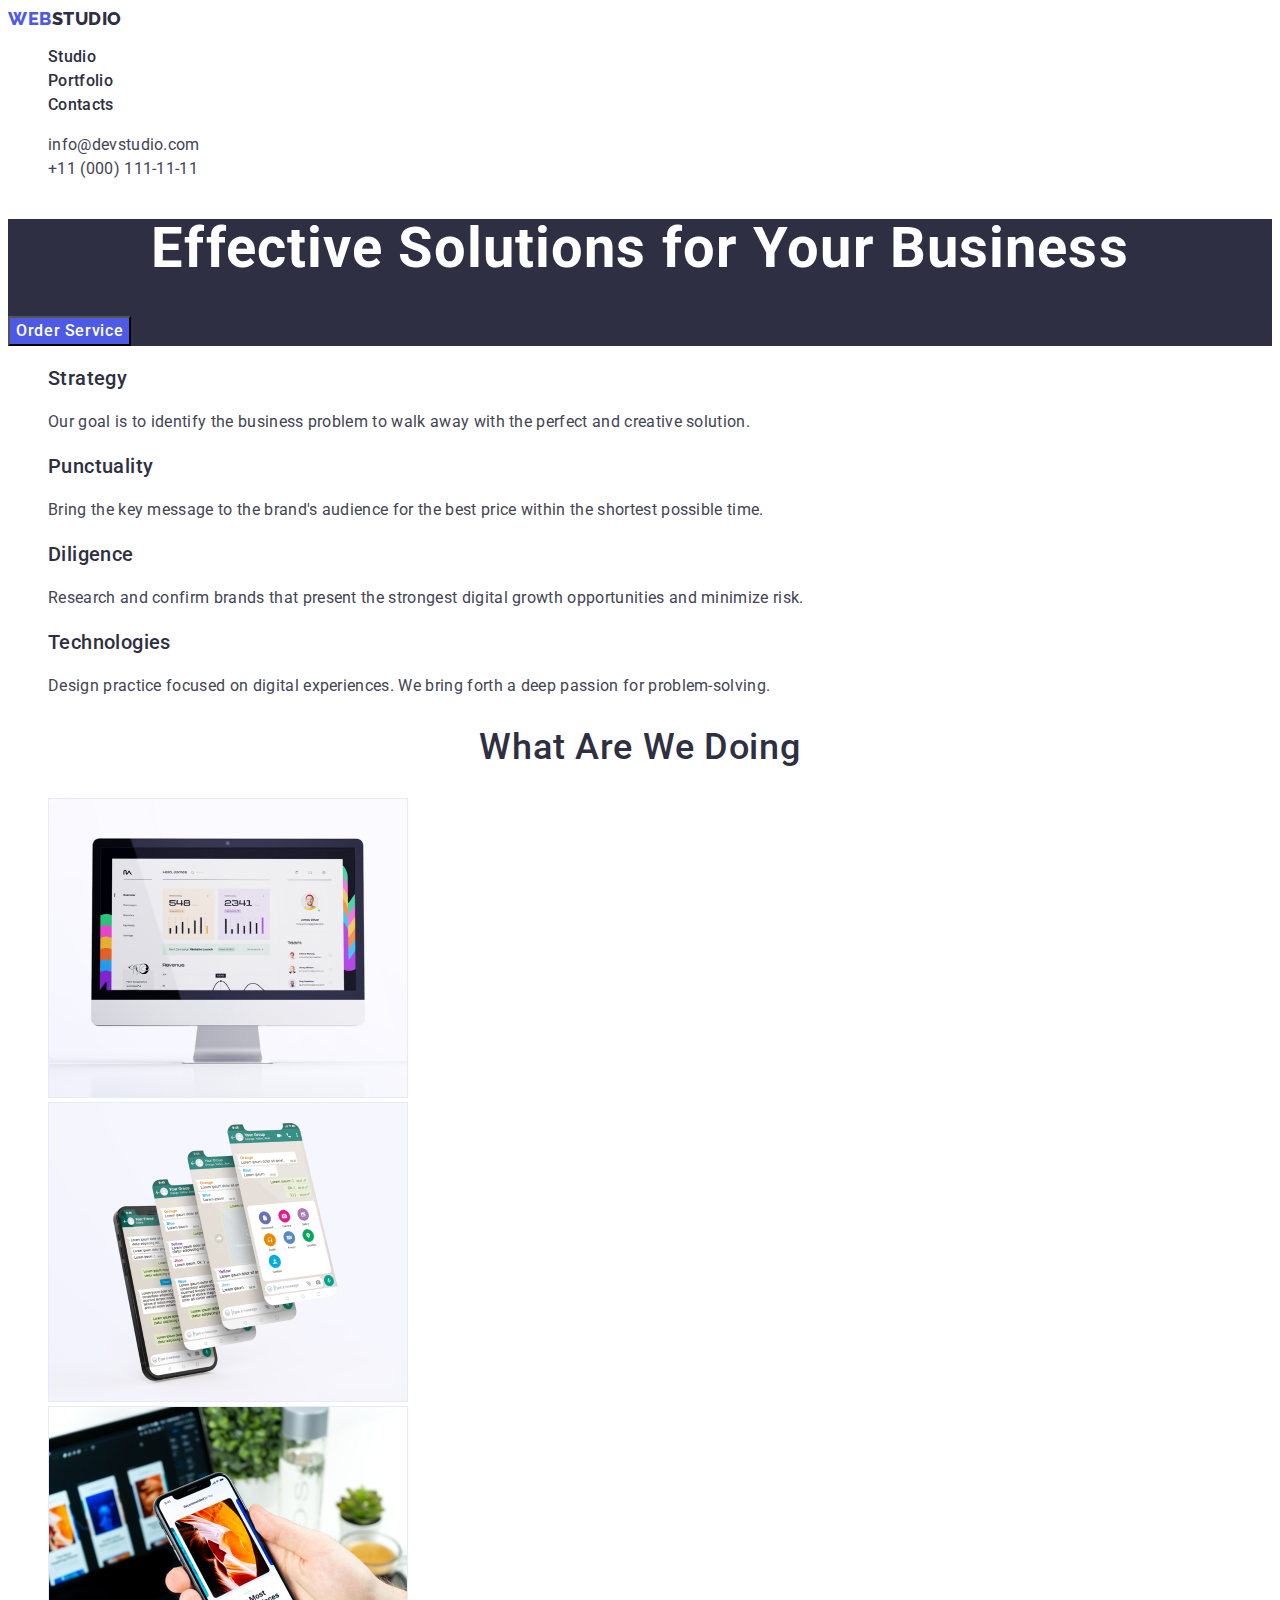
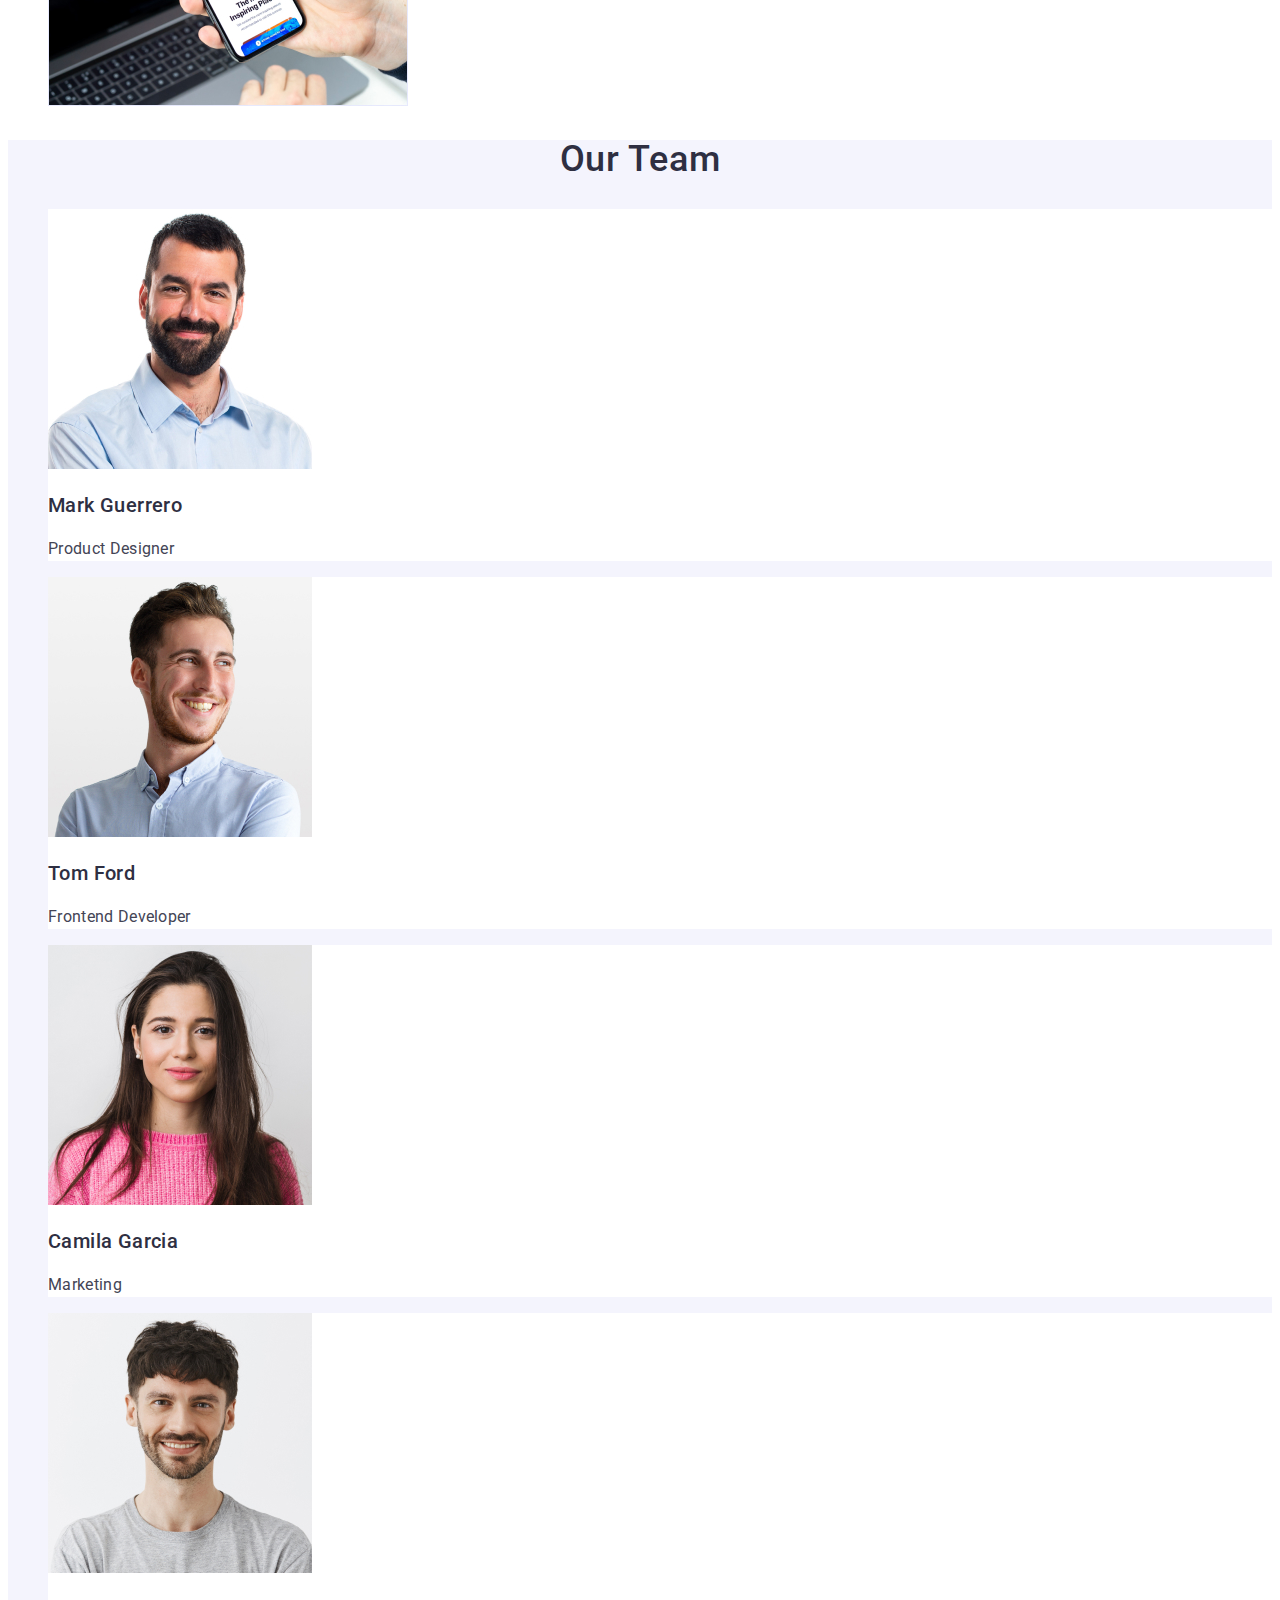
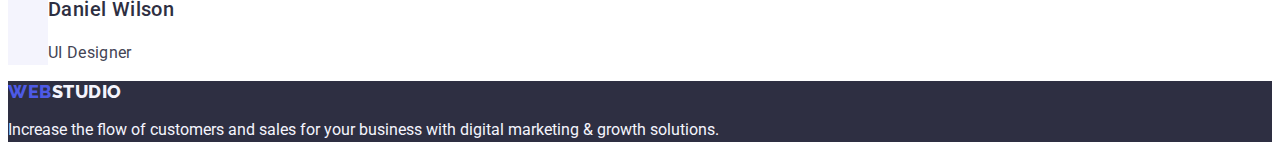
==== commit 23fb83ac: "no port3" ====
--- a/index.html
+++ b/index.html
@@ -128,19 +128,19 @@
                     <p class="team-text"> Product Designer</p>
                 </li>
 
-                <li>
+                <li class="team-list">
                     <img src="./images/tom.jpg" alt="tom" width="264" height="260">
                     <h3 class="team-title"> Tom Ford</h3>
                     <p class="team-text"> Frontend Developer</p>
                 </li>
 
-                <li>
+                <li class="team-list">
                     <img src="./images/camila.jpg" alt="camila" width="264" height="260">
                     <h3 class="team-title">Camila Garcia</h3>
                     <p class="team-text"> Marketing</p>
                 </li>
 
-                <li>
+                <li class="team-list">
                     <img src="./images/daniel.jpg" alt="daniel" width="264" height="260">
                     <h3 class="team-title">Daniel Wilson</h3>
                     <p class="team-text">UI Designer</p>
--- a/css/style.css
+++ b/css/style.css
@@ -72,7 +72,6 @@
 }
 .addres-link:hover,
 :focus {
-  color: var(--color-white);
   color: var(--color-iris);
 }
 .addres-link {
